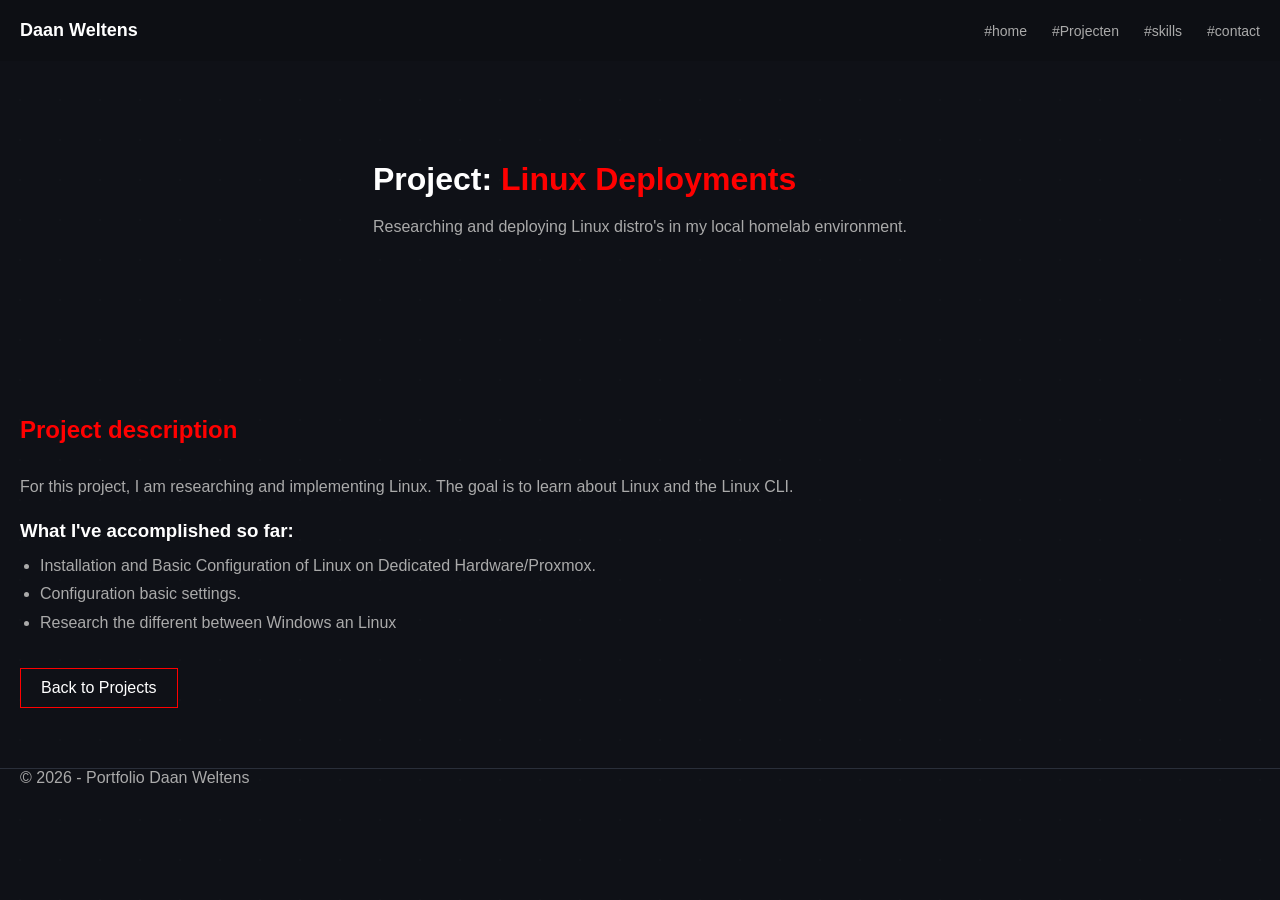
==== homelab/index.html @ 820e5235 "aanpassen en aanmaken index.html" ====
<!DOCTYPE html>
<html lang="nl">
<head>
  <meta charset="UTF-8">
  <meta name="viewport" content="width=device-width, initial-scale=1.0">
  <title>Linux Deployment Project - Daan Weltens</title>
  <!-- Link naar je bestaande CSS-bestand (mapje omhoog) -->
  <link rel="stylesheet" href="../style.css">
</head>
<body>

  <!-- Menu (Zelfde als je homepage, links aangepast met ../) -->
  <nav>
    <div class="container" style="display: flex; justify-content: space-between; align-items: center; width: 100%;">
      <h1>Daan Weltens</h1>
      <ul>
        <li><a href="../index.html">#home</a></li>
        <li><a href="../index.html#Projecten">#Projecten</a></li>
        <li><a href="../index.html#skills">#skills</a></li>
        <li><a href="../index.html#contact">#contact</a></li>
      </ul>
    </div>
  </nav>

  <!-- Project Header -->
  <header class="hero">
    <div class="container">
      <h2>Project: <span>Linux Deployments</span></h2>
      <p>Researching and deploying Linux distro's in my local homelab environment.</p>
    </div>
  </header>

  <!-- Project Details -->
  <main class="container">
    <section>
      <h2 class="section-title">Project description</h2>
      <p style="color: #aaa; line-height: 1.6; margin-bottom: 20px;">
        For this project, I am researching and implementing Linux.
        The goal is to learn about Linux and the Linux CLI.
      </p>

      <h3 style="margin: 20px 0 10px 0; color: #fff;">What I've accomplished so far:</h3>
      <ul style="color: #aaa; margin-left: 20px; line-height: 1.8; margin-bottom: 30px;">
        <li> Installation and Basic Configuration of Linux on Dedicated Hardware/Proxmox. </li>
        <li> Configuration basic settings. </li>
        <li> Research the different between Windows an Linux </li>
      </ul>

      <!-- Knop om terug te gaan -->
      <a href="../index.html#Projecten" class="btn">Back to Projects</a>
    </section>
  </main>

  <!-- Footer -->
  <footer class="container">
    <p>© 2026 - Portfolio Daan Weltens</p>
  </footer>

</body>
</html>
---- style.css ----
@charset "utf-8";
/* CSS Document */


.container {
  max-width: 1400px;
  margin: 0 auto;
  padding: 0 20px;
}
/* reset */
* { margin:0; padding:0; box-sizing:border-box; }

body {
  font-family: 'Segoe UI', sans-serif;
  background:#0f1117;
  color:#fff;
}

/* grid achtergrond */
body::before {
  content:"";
  position:fixed;
  width:100%;
  height:100%;
  background-image: radial-gradient(#444 1px, transparent 1px);
  background-size:40px 40px;
  opacity:0.08;
  z-index:-1;
}

/* menu */
nav {
  display:flex;
  justify-content:space-between;
  /* padding:20px 60px; */
  padding:20px 0;
  background:#0d0f14;
}

nav h1 { font-size:18px; }

nav ul {
  list-style:none;
  display:flex;
  gap:25px;
}

nav a {
  text-decoration:none;
  color:#aaa;
  font-size:14px;
}

nav a:hover { color:#ff0000; }

/* hero */
.hero {
  display:flex;
  justify-content:space-between;
  align-items:center;
  /* padding:100px 60px; */
  padding:100px 0;
}

.hero h2 {
  font-size:32px;
  margin-bottom:20px;
}

.hero span { color:#ff0000; }

.hero p {
  color:#aaa;
  margin-bottom:20px;
}

button {
  border:1px solid #ff0000;
  background:transparent;
  color:#fff;
  padding:10px 20px;
  cursor:pointer;
}

button:hover {
  background:#ff0000;
}

.btn {
  display: inline-block;
  border: 1px solid #ff0000;
  background: transparent;
  color: #fff;
  padding: 10px 20px;
  cursor: pointer;
  text-decoration: none;
  margin-top: auto;
  align-self: flex-start;

}

.btn:hover {
  background: #ff0000;
}

/* sections */
section { 
	
	/* padding:60px; */
	padding:60px 0;
}

h2.section-title {
  margin-bottom:30px;
  color:#ff0000;
}

/* projecten */
.grid {
  display:grid;
  grid-template-columns: repeat(auto-fit,minmax(250px,1fr));
  gap:20px;
}

.card {
  border:1px solid #2a2f3a;
  background:#161922;
  padding:20px;
  transition:0.3s;
  display: flex;
  flex-direction: column;
}

.card:hover {
  border-color:#ff0000;
  transform:translateY(-5px);
}

.card img {
  width: 100%;
  height: 180px;
  object-fit: cover;
  margin: 15px 0;
}

.card h3 { margin-bottom:10px; }
.card p { color:#aaa; font-size:13px; }

		
/* skills */

.h3skills{
	margin-bottom: 10px;
	margin-top: 10px;
}

.skills {
  display:flex;
  gap:30px;
  flex-wrap: wrap
}

.skill-box {
  border:1px solid #2a2f3a;
  padding:15px;
}
/* kleur voor de randen */
	.ms365{border:1px solid #00A4EF; padding:15px;}
	.htmlcss{border:1px solid #E34F26; padding:15px;}
	.photoshop{border:1px solid #31A8FF; padding:15px;}
	.illustrator{border:1px solid #FF9A00; padding:15px;}
	.cisco{border:1px solid #1BA0D7; padding:15px;}
	.windows{border:1px solid #0078D6; padding:15px;}
	.linux{border:1px solid #FCC624; padding:15px;}
	.redhat{border:1px solid #EE0000; padding:15px;}
	.python{border:1px solid #3776AB; padding:15px;}
	.c{border:1px solid #A8B9CC; padding:15px;}
	.msoffice{border:1px solid #D83B01; padding:15px;}

	.skill-box, 
	.ms365, 
	.htmlcss, 
	.photoshop, 
	.illustrator, 
	.cisco, 
	.windows, 
	.linux, 
	.redhat, 
	.python, 
	.c, 
	.msoffice {
  		padding: 10px;
  		font-size: 10px;
  		border-radius: 6px;
		width: auto;
		height: auto;
}

	/* kleur voor hover effect */
	.ms365:hover{ background-color: #00A4EF; color: black;}
	.htmlcss:hover{background-color: #E34F26; color: black;}
	.photoshop:hover{background-color: #31A8FF; color: black;}
	.illustrator:hover{background-color: #FF9A00; color: black;}
	.cisco:hover{background-color: #1BA0D7; color: black;}
	.windows:hover{background-color: #0078D6; color: black;}
	.linux:hover{background-color: #FCC624; color: black;}
	.redhat:hover{background-color: #EE0000; color: black;}
	.python:hover{background-color: #3776AB; color: black;}
	.c:hover{background-color: #A8B9CC; color: black;}
	.msoffice:hover{background-color: #D83B01; color: black;}
	
/* over mij */
.about {
  display:flex;
  gap:40px;
  align-items:center;
}

.about img {
  max-width:250px;
}

/* onderaan de pagina */
footer {
  /* padding:20px 60px; */
  padding:20px 0;
  border-top:1px solid #2a2f3a;
  color:#aaa;
  display:flex;
  justify-content:space-between;
}


.contact-buttons {
  display: flex;
  flex-wrap: wrap;
  gap: 10px;
}

.btn2 {
  padding: 10px 18px;
  border: 1px solid #ff0000;
  text-decoration: none;
  color: white;
  font-size: 14px;
  transition: 0.3s;
}

/* Hover effect */
.btn2:hover {
  background: #ff0000;
  color: black;
}
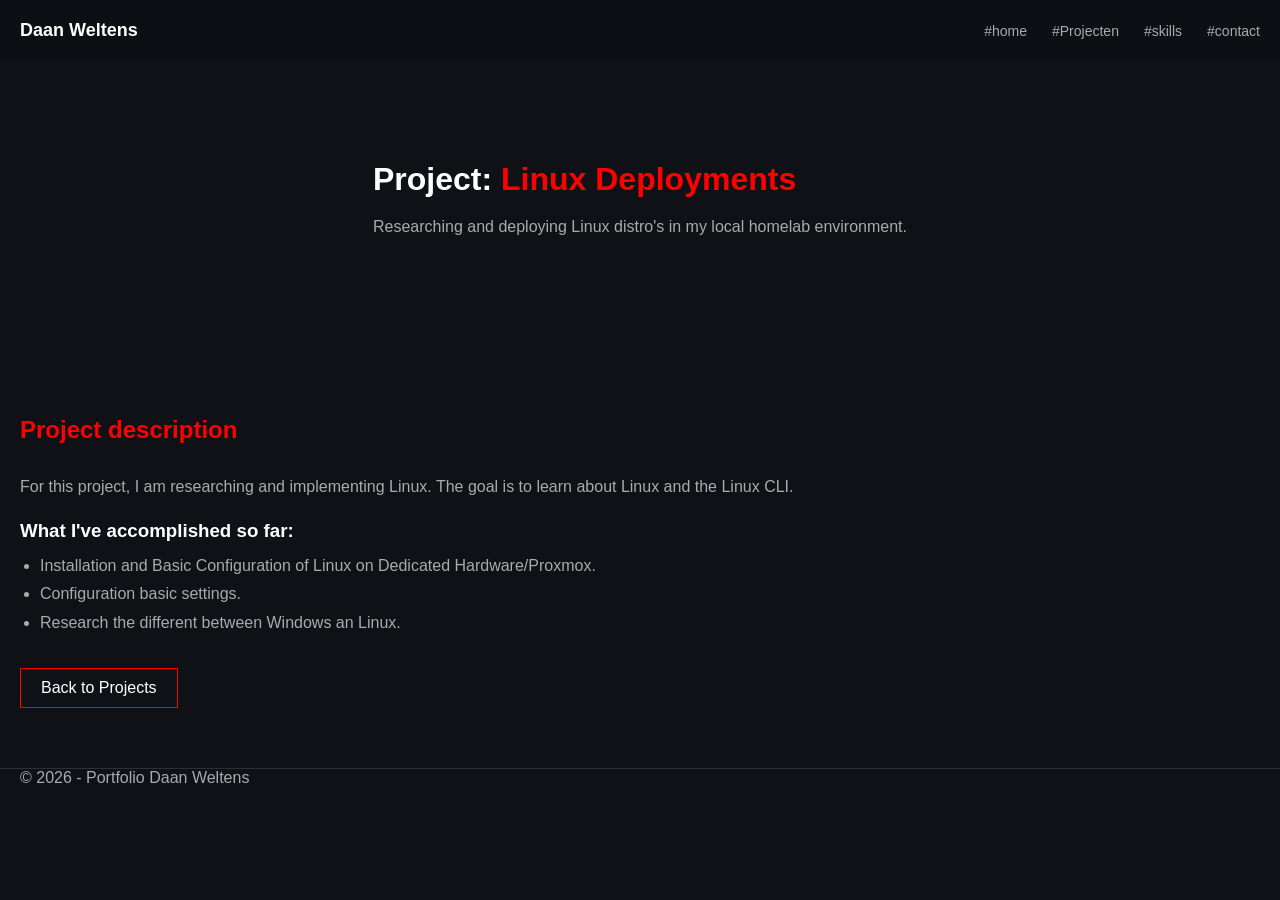
==== commit e1d2f5f0: "change the different index.html files" ====
--- a/homelab/index.html
+++ b/homelab/index.html
@@ -4,12 +4,10 @@
   <meta charset="UTF-8">
   <meta name="viewport" content="width=device-width, initial-scale=1.0">
   <title>Linux Deployment Project - Daan Weltens</title>
-  <!-- Link naar je bestaande CSS-bestand (mapje omhoog) -->
   <link rel="stylesheet" href="../style.css">
 </head>
 <body>
 
-  <!-- Menu (Zelfde als je homepage, links aangepast met ../) -->
   <nav>
     <div class="container" style="display: flex; justify-content: space-between; align-items: center; width: 100%;">
       <h1>Daan Weltens</h1>
@@ -22,7 +20,6 @@
     </div>
   </nav>
 
-  <!-- Project Header -->
   <header class="hero">
     <div class="container">
       <h2>Project: <span>Linux Deployments</span></h2>
@@ -30,7 +27,6 @@
     </div>
   </header>
 
-  <!-- Project Details -->
   <main class="container">
     <section>
       <h2 class="section-title">Project description</h2>
@@ -43,15 +39,13 @@
       <ul style="color: #aaa; margin-left: 20px; line-height: 1.8; margin-bottom: 30px;">
         <li> Installation and Basic Configuration of Linux on Dedicated Hardware/Proxmox. </li>
         <li> Configuration basic settings. </li>
-        <li> Research the different between Windows an Linux </li>
+        <li> Research the different between Windows an Linux. </li>
       </ul>
 
-      <!-- Knop om terug te gaan -->
       <a href="../index.html#Projecten" class="btn">Back to Projects</a>
     </section>
   </main>
 
-  <!-- Footer -->
   <footer class="container">
     <p>© 2026 - Portfolio Daan Weltens</p>
   </footer>
